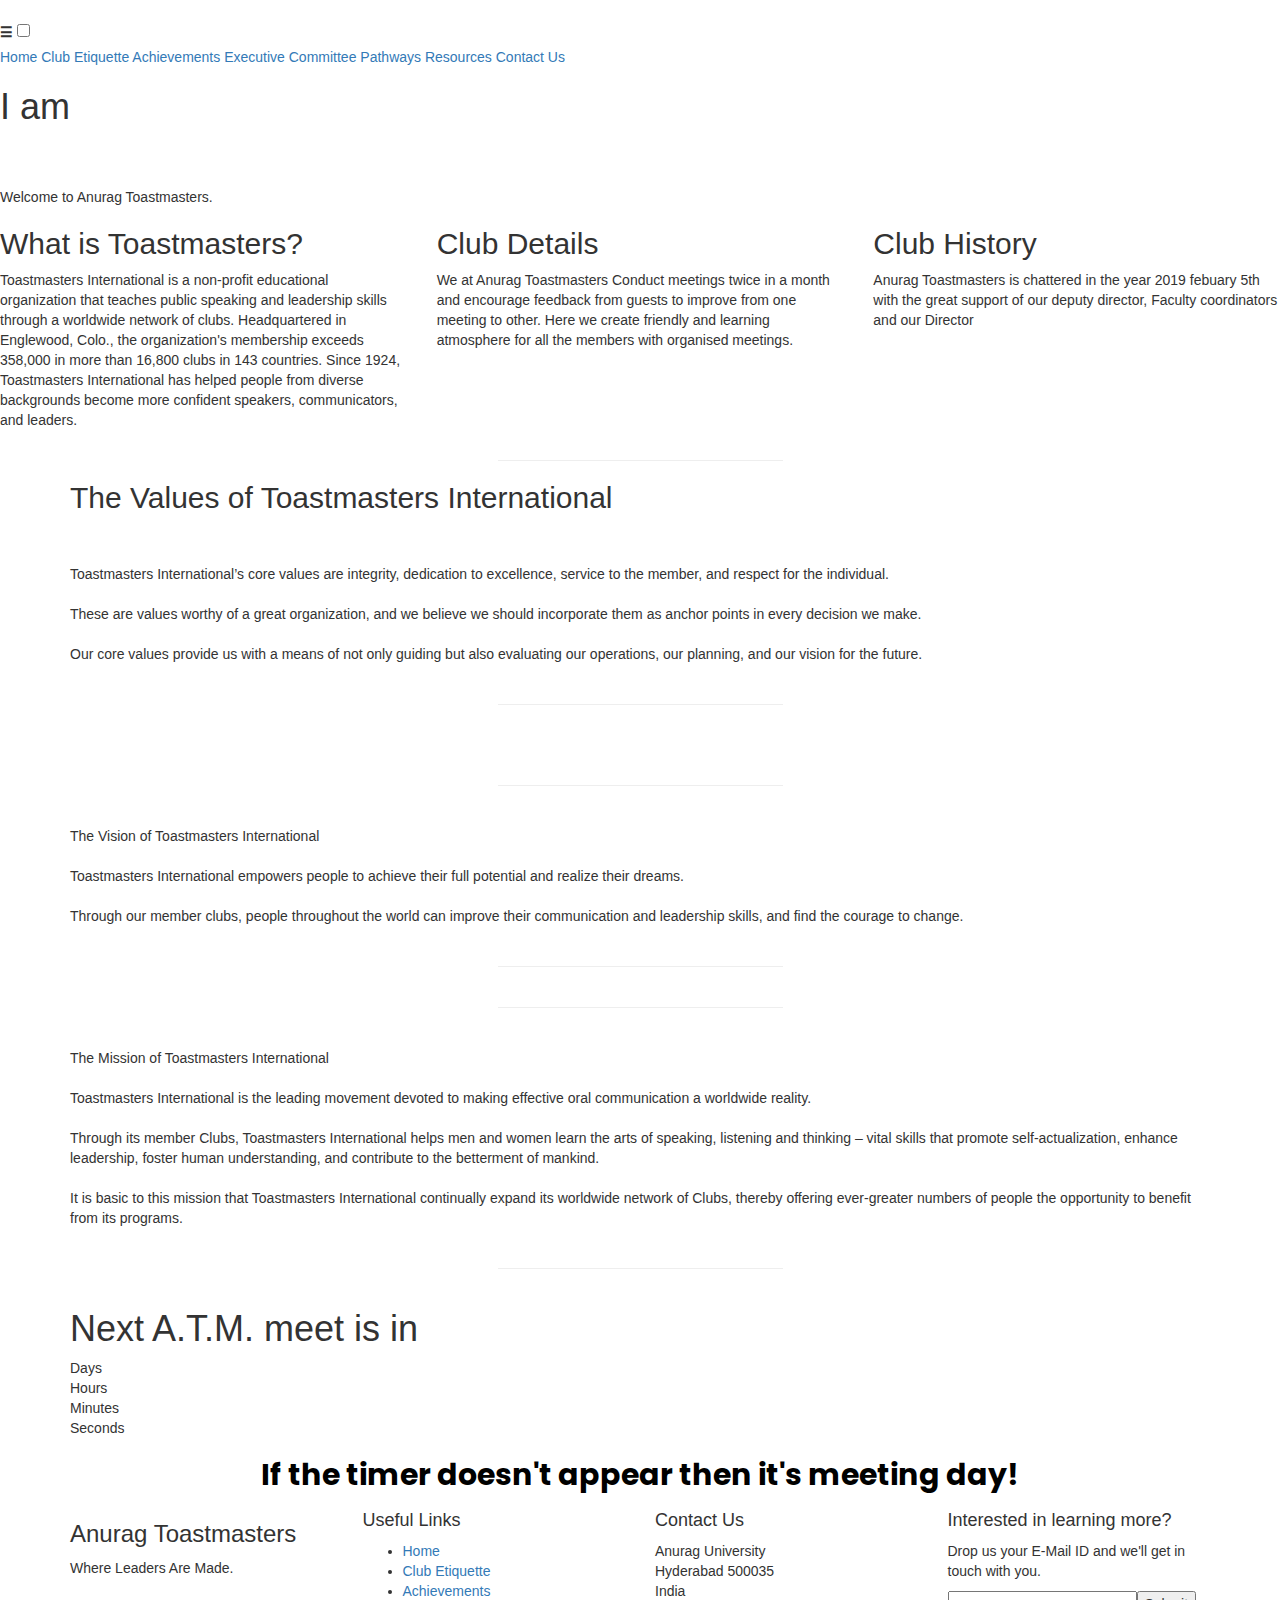
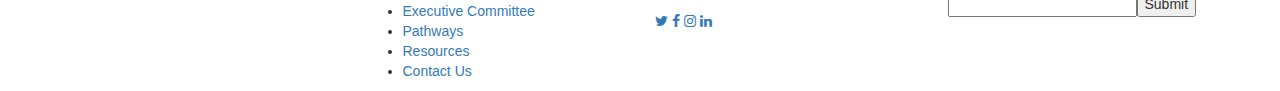
==== index.html @ 44033c90 "Update index.html" ====
<!DOCTYPE html>
<html>
    <head>
        <title>Anurag Toastmasters Home</title>
        <link rel="stylesheet" type="text/css" href="main.css">
        <link rel="stylesheet" type="text/css" href="main3.css">
        <link rel="stylesheet" type="text/css" href="main5.css">
        <meta charset="UTF-8">
        <link href='https://fonts.googleapis.com/css?family=Poppins' rel='stylesheet'>
        <meta name="viewport" content="width=device-width, initial-scale=1.0">
        <link href="https://stackpath.bootstrapcdn.com/font-awesome/4.7.0/css/font-awesome.min.css" rel="stylesheet" integrity="sha384-wvfXpqpZZVQGK6TAh5PVlGOfQNHSoD2xbE+QkPxCAFlNEevoEH3Sl0sibVcOQVnN" crossorigin="anonymous">
        <link rel="stylesheet" href="https://maxcdn.bootstrapcdn.com/bootstrap/3.3.7/css/bootstrap.min.css" integrity="sha384-BVYiiSIFeK1dGmJRAkycuHAHRg32OmUcww7on3RYdg4Va+PmSTsz/K68vbdEjh4u" crossorigin="anonymous">      
    </head>
    <body>
        <div class="logo">
            <img src="images/TMxAU.png" alt="">
        </div>
        <div class="nav">
            <label for="toggle">&#9776;</label>
            <input type="checkbox" id="toggle"/>
            <div class="menu">
                <a href="index.html">Home</a>
                <a href="club.html">Club Etiquette</a>
                <a href="achievements.html">Achievements</a>
                <a href="exec.html">Executive Committee</a>
                <a href="path.html">Pathways</a>
                <a href="resources.html">Resources</a>
                <a href="contact.html">Contact Us</a>
            </div>
        </div>
        <div class="landing">
            <h1 style="padding-bottom: 50px;">I am
              <span
                 class="txt-rotate"
                 data-period="2000"
                 data-rotate='[ "creative.", "confident.", "a leader.", "a toastmaster."]'></span>
            </h1>
            <div>Welcome to Anurag Toastmasters.</div>
        </div>
          <script src="app.js"></script>
          <section class="tm-section-2 tm-section-mb" id="tm-section-2">
            <div class="row">
                <div class="col-xl-4 col-lg-4 col-md-6 mb-lg-0 mb-md-5 mb-5 pr-md-5">
                    <header class="text-center">
                       
                    </header>

                    <h2>What is Toastmasters?</h2>
                    <p>Toastmasters International is a non-profit educational organization that teaches public speaking and leadership skills through a worldwide network of clubs. Headquartered in Englewood, Colo., the organization's membership exceeds 358,000 in more than 16,800 clubs in 143 countries. Since 1924, Toastmasters International has helped people from diverse backgrounds become more confident speakers, communicators, and leaders. </p>

                   
                </div>
                <div class="col-xl-4 col-lg-4 col-md-6 mb-lg-0 mb-md-5 mb-5 pr-md-5">
                    <header class="text-center">
                        
                    </header>
                    <h2>Club Details</h2>
                    <p> We at Anurag Toastmasters Conduct meetings twice in a month and encourage feedback from guests to improve from one meeting to other. Here we create friendly and learning atmosphere for all the members with organised meetings.
                    </p>

                   
                </div>

                <div class="col-xl-4 col-lg-4 col-md-6 mb-lg-0 mb-md-5 mb-5 pr-md-5">
                    <h2>Club History</h2>
                    <p>Anurag Toastmasters is chattered in the year 2019 febuary 5th with the great support of our deputy director, Faculty coordinators and our Director</p>
                  
                </div>
            </div>
        </section>

        <section class="pathwayarea">
          <div class="container">
              <div class="inner-container" id = "inner" style="width: 100%;">
                  <hr class="line" id="designline" style="width: 25%;">
                  <div class="section-text align-center mbr-fonts-style display-5" id="paratext">
                      <h2>The Values of Toastmasters International</h2><br></br>
                      Toastmasters International’s core values are integrity, dedication to excellence, service to the member, and respect for the individual.<br><br>

                      These are values worthy of a great organization, and we believe we should incorporate them as anchor points in every decision we make.<br><br>
                      
                      Our core values provide us with a means of not only guiding but also evaluating our operations, our planning, and our vision for the future.<br><br>

                
                      </div>
                  <hr class="line" style="width: 25%;">
              </div>
              </div>
<br><br>
<div class="container">
  <div class="inner-container" style="width: 100%;">
      <hr class="line" style="width: 25%;">
      <div class="section-text align-center mbr-fonts-style display-5" id="paratext">
          <br> The Vision of Toastmasters International</br><br>
          Toastmasters International empowers people to achieve their full potential and realize their dreams.<br><br>

Through our member clubs, people throughout the world can improve their communication and leadership skills, and find the courage to change.<br><br>
          </div>
      <hr class="line" style="width: 25%;">
  </div>
  </div>
  <div class="container">
    <div class="inner-container" style="width: 100%;">
        <hr class="line" style="width: 25%;">
        <div class="section-text align-center mbr-fonts-style display-5" id="paratext">
            <br> The Mission of Toastmasters International</br><br>
            Toastmasters International is the leading movement devoted to making effective oral communication a worldwide reality.<br><br>

            Through its member Clubs, Toastmasters International helps men and women learn the arts of speaking, listening and thinking – vital skills that promote self-actualization, enhance leadership, foster human understanding, and contribute to the betterment of mankind.<br><br>
            
            It is basic to this mission that Toastmasters International continually expand its worldwide network of Clubs, thereby offering ever-greater numbers of people the opportunity to benefit from its programs.<br><br>
            </div>
        <hr class="line" style="width: 25%;">
    </div>
    </div>
</section>

        <section id = "ctd">
            <div class="container">
                <header class="section-header">
                    <h1>Next A.T.M. meet is in</h1>
                    <div id="clockdiv">
                        <div>
                            <span class="days"></span>
                            <div class="smalltext">Days</div>
                        </div>
                        <div>
                            <span class="hours"></span>
                            <div class="smalltext">Hours</div>
                        </div>
                        <div>
                            <span class="minutes"></span>
                            <div class="smalltext">Minutes</div>
                        </div>
                        <div>
                            <span class="seconds"></span>
                            <div class="smalltext">Seconds</div>
                        </div>
                    </div>
                </header>

                <h2 style="text-align: center; font-weight: bold; font-family: 'Poppins'; color: #000;">If the timer doesn't appear then it's meeting day!</h2>
            </div>
        </section>
        
        <script>
            function getTimeRemaining(endtime) {
    const total = Date.parse(endtime) - Date.parse(new Date());
    const seconds = Math.floor((total / 1000) % 60);
    const minutes = Math.floor((total / 1000 / 60) % 60);
    const hours = Math.floor((total / (1000 * 60 * 60)) % 24);
    const days = Math.floor(total / (1000 * 60 * 60 * 24));
    
    return {
    total,
    days,
    hours,
    minutes,
    seconds
    };
    }
    
    function initializeClock(id, endtime) {
    const clock = document.getElementById(id);
    clock.style.display = 'block';
    const daysSpan = clock.querySelector('.days');
    const hoursSpan = clock.querySelector('.hours');
    const minutesSpan = clock.querySelector('.minutes');
    const secondsSpan = clock.querySelector('.seconds');
    
    
    function updateClock() {
    const t = getTimeRemaining(endtime);
    
    daysSpan.innerHTML = t.days;
    hoursSpan.innerHTML = ('0' + t.hours).slice(-2);
    minutesSpan.innerHTML = ('0' + t.minutes).slice(-2);
    secondsSpan.innerHTML = ('0' + t.seconds).slice(-2);
    
    if (t.total <= 0) {
      clearInterval(timeinterval);
    }
    }
    
    updateClock();
    const timeinterval = setInterval(updateClock, 1000);
    }
    
    const schedule = [
    ['July 08 2020', 'July 18 2020'],
    ['July 19 2020', 'August 01 2020'],
    ['August 02 2020', 'August 15 2020'],
    ['August 16 2020', 'September 05 2020'],
    ['September 06 2020', 'September 19 2020'],
    ['September 20 2020', 'October 03 2020'],
    ['October 04 2020', 'October 17 2020'],
    ['October 18 2020', 'November 07 2020'],
    ['November 08 2020', 'November 21 2020'],
    ['November 22 2020', 'December 05 2020'],
    ['December 06 2020', 'December 19 2020'],
    ['December 20 2020', 'January 02 2021'],
    ['January 03 2021', 'January 16 2021'],
    ['January 17 2021', 'February 06 2021'],
    ['February 06 2021', 'February 20 2021'],
    ['February 21 2021', 'March 06 2021'],
    ['March 07 2021', 'March 20 2021'],
    ['March 21 2021', 'April 03 2021'],
    ['April 04 2021', 'April 17 2021'],
    ['April 18 2021', 'May 01 2021'],
    ['May 02 2021', 'May 15 2021'],
    ['May 16 2021', 'June 05 2021'],
    ['June 06 2021', 'June 19 2021'],
    ['June 20 2021', 'July 03 2021'],
    ['July 04 2021', 'July 17 2021']

    
    ];
    for (var i=0; i<schedule.length; i++) {
    var startDate = schedule[i][0];
    var endDate = schedule[i][1];
    
    // put dates in milliseconds for easy comparisons
    var startMs = Date.parse(startDate);
    var endMs = Date.parse(endDate);
    var currentMs = Date.parse(new Date());
    
    // if current date is between start and end dates, display clock
    if (endMs > currentMs && currentMs >= startMs ) {
    initializeClock('clockdiv', endDate);
    }
    }
    
    schedule.forEach(([startDate, endDate]) => {
    // put dates in milliseconds for easy comparisons
    const startMs = Date.parse(startDate);
    const endMs = Date.parse(endDate);
    const currentMs = Date.parse(new Date());
    
    // if current date is between start and end dates, display clock
    if (endMs > currentMs && currentMs >= startMs ) {
    initializeClock('clockdiv', endDate);
    }
    });
        </script>
    <footer id="footer">
        <div class="footer-top">
          <div class="container">
            <div class="row">
        
              <div class="col-lg-3 col-md-6 footer-info">
                <h3>Anurag Toastmasters</h3>
                <p>Where Leaders Are Made.</p>
              </div>
        
              <div class="col-lg-3 col-md-6 footer-links">
                <h4>Useful Links</h4>
                <ul>
                  <li><i class="ion-ios-arrow-right"></i> <a href="index.html">Home</a></li>
                  <li><i class="ion-ios-arrow-right"></i> <a href="club.html">Club Etiquette</a></li>
                  <li><i class="ion-ios-arrow-right"></i> <a href="achievements.html">Achievements</a></li>
                  <li><i class="ion-ios-arrow-right"></i> <a href="exec.html">Executive Committee</a></li>
                  <li><i class="ion-ios-arrow-right"></i> <a href="path.html">Pathways</a></li>
                  <li><i class="ion-ios-arrow-right"></i> <a href="resources.html">Resources</a></li>
                    <li><i class="ion-ios-arrow-right"></i> <a href="contact.html">Contact Us</a></li>
                </ul>
              </div>
        
              <div class="col-lg-3 col-md-6 footer-contact">
                <h4>Contact Us</h4>
                <p>
                  Anurag University<br>
                  Hyderabad 500035<br>
                  India<br>
                </p>
        
                <div class="social-links">
                  <a href="#" class="twitter"><i class="fa fa-twitter"></i></a>
                  <a href="#" class="facebook"><i class="fa fa-facebook"></i></a>
                  <a href="https://www.instagram.com/anurag.toastmasters/" class="instagram"><i class="fa fa-instagram"></i></a>
                  <a href="#" class="linkedin"><i class="fa fa-linkedin"></i></a>
                </div>
              </div>
                    <div class="col-lg-3 col-md-6 footer-newsletter">
                <h4>Interested in learning more?</h4>
                <p>Drop us your E-Mail ID and we'll get in touch with you.</p>
                <form action="demo.php" method="post" value = "Send">
                  <a href=""></a>
                  <input type="email" name="email"><input type="submit"  value="Submit">
                </form>
              </div>
        
            </div>
          </div>
        </div>
        
        
        </footer>

    </body>
</html>
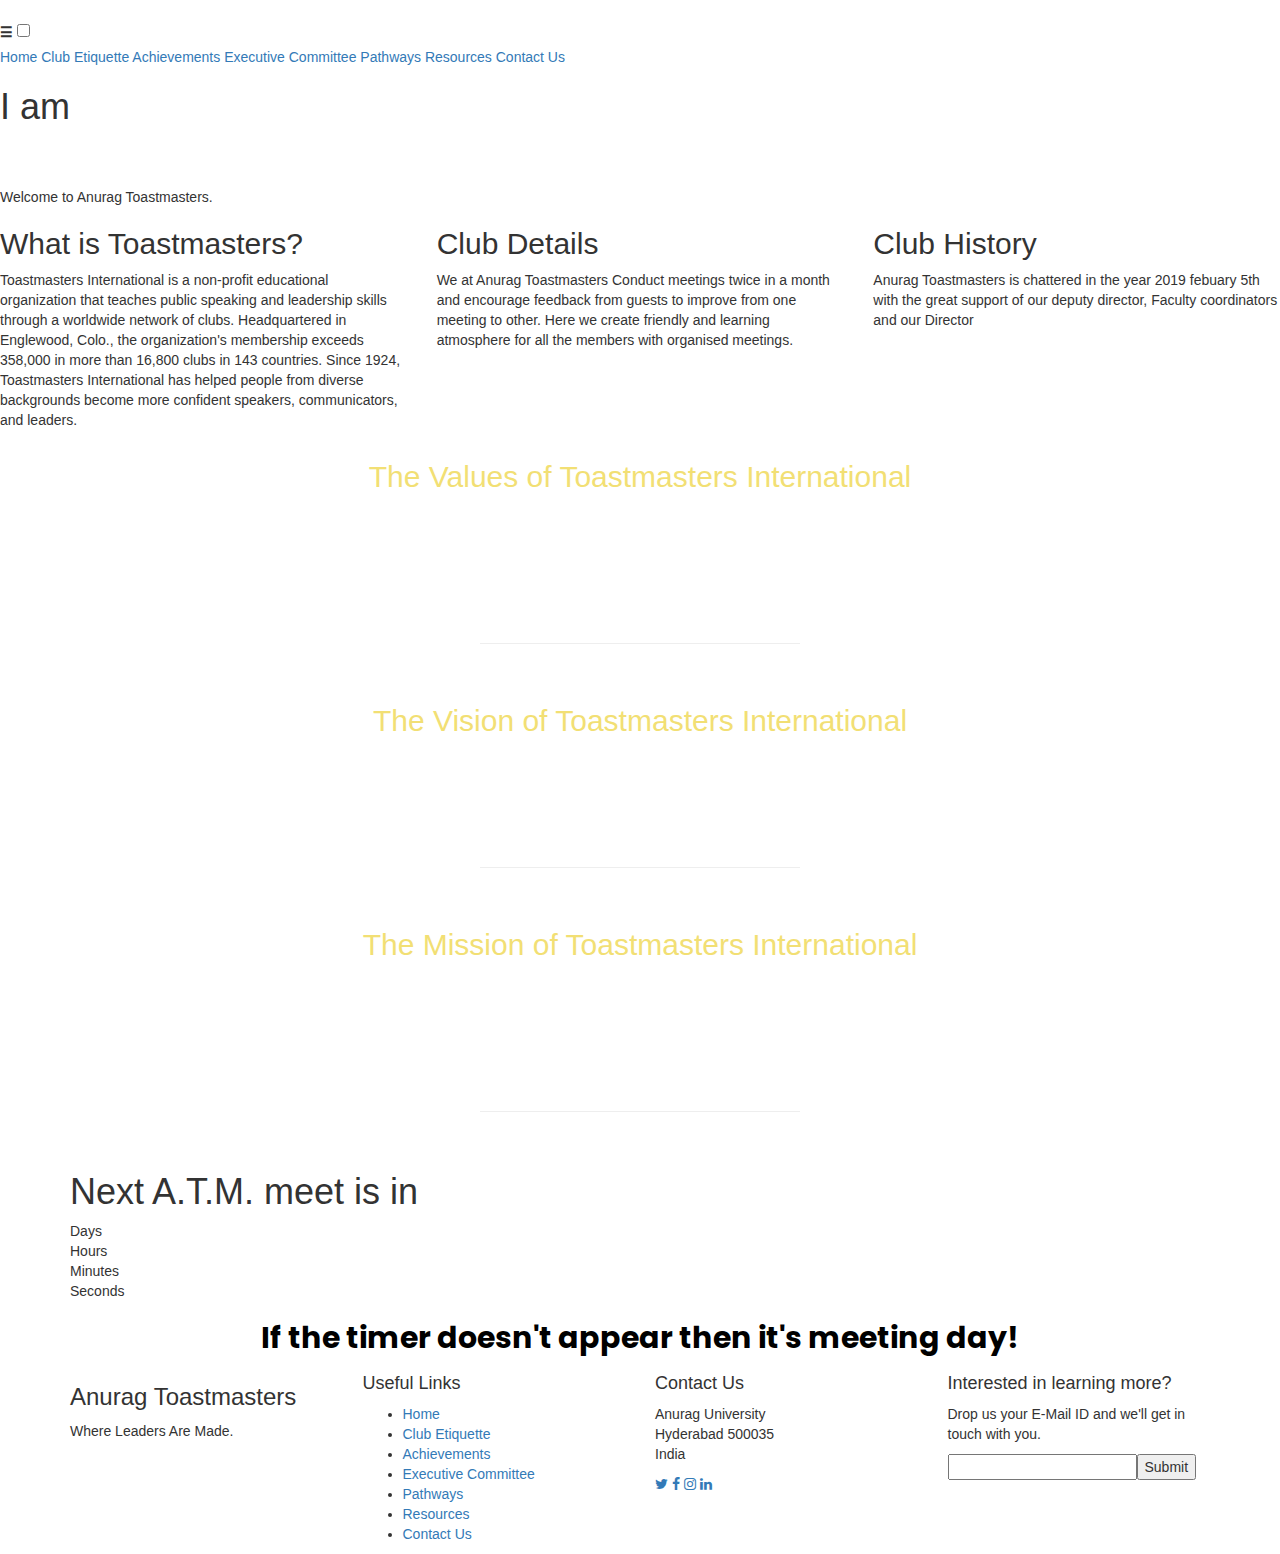
==== commit c349debe: "Flag 1 - Updated vision structure" ====
--- a/index.html
+++ b/index.html
@@ -10,7 +10,7 @@
         <meta name="viewport" content="width=device-width, initial-scale=1.0">
         <link href="https://stackpath.bootstrapcdn.com/font-awesome/4.7.0/css/font-awesome.min.css" rel="stylesheet" integrity="sha384-wvfXpqpZZVQGK6TAh5PVlGOfQNHSoD2xbE+QkPxCAFlNEevoEH3Sl0sibVcOQVnN" crossorigin="anonymous">
         <link rel="stylesheet" href="https://maxcdn.bootstrapcdn.com/bootstrap/3.3.7/css/bootstrap.min.css" integrity="sha384-BVYiiSIFeK1dGmJRAkycuHAHRg32OmUcww7on3RYdg4Va+PmSTsz/K68vbdEjh4u" crossorigin="anonymous">      
-    </head>
+   </head>
     <body>
         <div class="logo">
             <img src="images/TMxAU.png" alt="">
@@ -68,51 +68,61 @@
                 </div>
             </div>
         </section>
-
-        <section class="pathwayarea">
-          <div class="container">
-              <div class="inner-container" id = "inner" style="width: 100%;">
-                  <hr class="line" id="designline" style="width: 25%;">
-                  <div class="section-text align-center mbr-fonts-style display-5" id="paratext">
-                      <h2>The Values of Toastmasters International</h2><br></br>
-                      Toastmasters International’s core values are integrity, dedication to excellence, service to the member, and respect for the individual.<br><br>
-
-                      These are values worthy of a great organization, and we believe we should incorporate them as anchor points in every decision we make.<br><br>
-                      
-                      Our core values provide us with a means of not only guiding but also evaluating our operations, our planning, and our vision for the future.<br><br>
+		
+		
+        <section class="pathwayarea" >
+          <div class="containerValues" style="text-align:center;">
+              <div class="inner-container" id = "inner" style="width: 100%; color:white;">
+			  
+			  
+			  
+                 
+                 
+                      <h2 style="color:#F2DF74";>The Values of Toastmasters International</h2><br>
+                      Toastmasters Internationalâ€™s core values are integrity, dedication to excellence, service to the member, and respect for the individual.<br>
+					  These are values worthy of a great organization, and we believe we should incorporate them as anchor points in every decision we make.<br>
+                      Our core values provide us with a means of not only guiding but also evaluating our operations, our planning, and our vision for the future.<br>
 
                 
-                      </div>
+               
+              </div>
+              </div>
+<br><br>
+
+<div class="containerVision" style="text-align:center;">
+              <div class="inner-container" id = "inner" style="width: 100%; color:white;">
+			  
+			  
+			  
+                  <hr class="line" id="designline" style="width: 25%;"><br>
+                 
+                      <h2 style="color:#F2DF74";>The Vision of Toastmasters International</h2><br>
+                      Toastmasters International empowers people to achieve their full potential and realize their dreams.<br> Through our member clubs, people throughout the world can improve their communication and leadership skills, and find the courage to change.<br><br><br>
+          
                   <hr class="line" style="width: 25%;">
               </div>
               </div>
-<br><br>
-<div class="container">
-  <div class="inner-container" style="width: 100%;">
-      <hr class="line" style="width: 25%;">
-      <div class="section-text align-center mbr-fonts-style display-5" id="paratext">
-          <br> The Vision of Toastmasters International</br><br>
-          Toastmasters International empowers people to achieve their full potential and realize their dreams.<br><br>
-
-Through our member clubs, people throughout the world can improve their communication and leadership skills, and find the courage to change.<br><br>
-          </div>
-      <hr class="line" style="width: 25%;">
-  </div>
-  </div>
-  <div class="container">
-    <div class="inner-container" style="width: 100%;">
-        <hr class="line" style="width: 25%;">
-        <div class="section-text align-center mbr-fonts-style display-5" id="paratext">
-            <br> The Mission of Toastmasters International</br><br>
-            Toastmasters International is the leading movement devoted to making effective oral communication a worldwide reality.<br><br>
-
-            Through its member Clubs, Toastmasters International helps men and women learn the arts of speaking, listening and thinking – vital skills that promote self-actualization, enhance leadership, foster human understanding, and contribute to the betterment of mankind.<br><br>
+<br>
+
+<div class="containerMission" style="text-align:center;">
+              <div class="inner-container" id = "inner" style="width: 100%; color:white;">
+			  
+			  
+			  
+                
+                 
+                      <h2 style="color:#F2DF74"; >The Mission of Toastmasters International</h2><br>
+                       Toastmasters International is the leading movement devoted to making effective oral communication a worldwide reality.<br>
+
+            Through its member Clubs, Toastmasters International helps men and women learn the arts of speaking, listening and thinking â€“ vital skills that promote self-actualization, enhance leadership, foster human understanding, and contribute to the betterment of mankind.
             
             It is basic to this mission that Toastmasters International continually expand its worldwide network of Clubs, thereby offering ever-greater numbers of people the opportunity to benefit from its programs.<br><br>
-            </div>
-        <hr class="line" style="width: 25%;">
-    </div>
-    </div>
+           
+                  <hr class="line" style="width: 25%;">
+              </div>
+              </div>
+<br>
+
 </section>
 
         <section id = "ctd">
